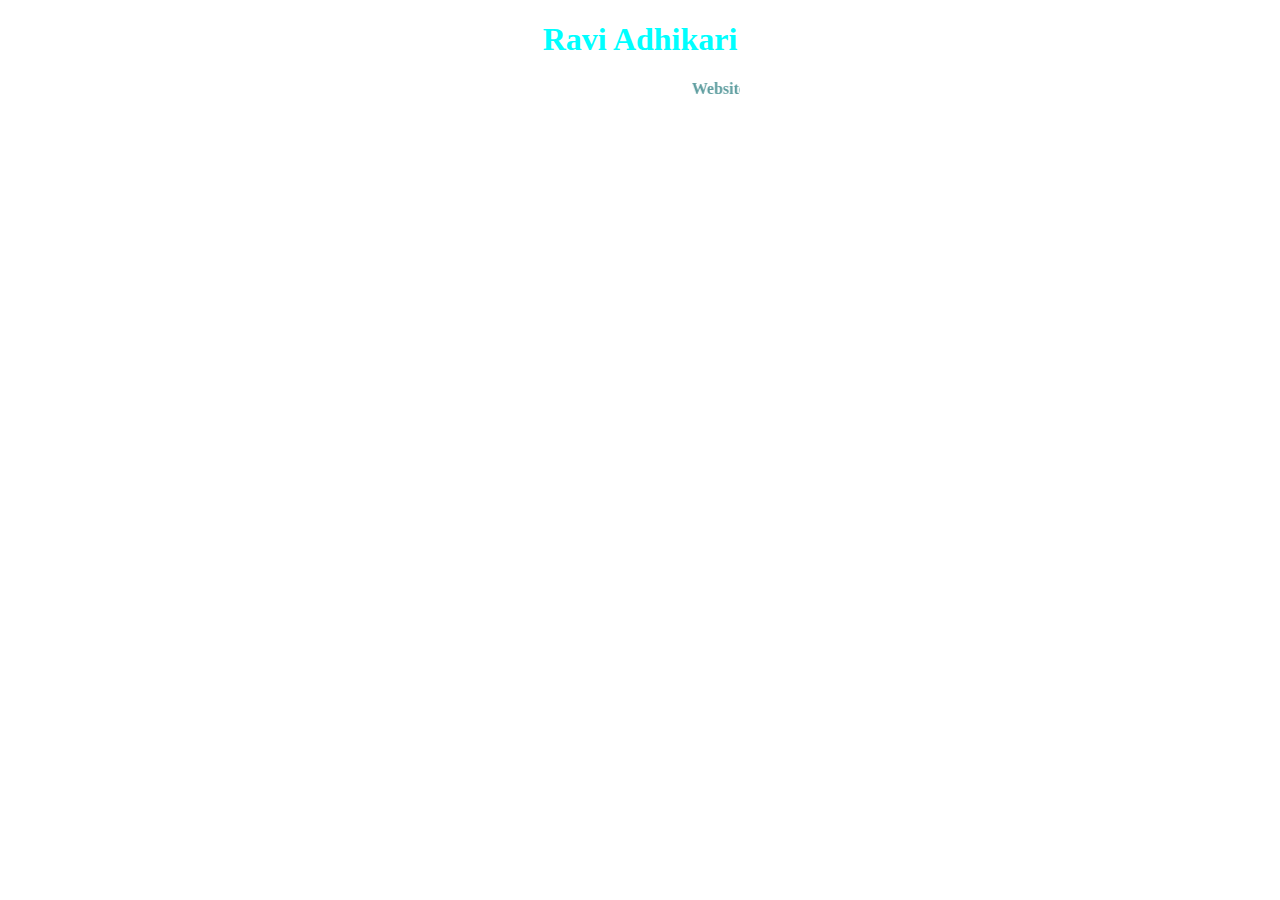
==== index.html @ 1cd59bc6 "Rename MyWebsite.html to index.html" ====
<!DOCTYPE html>
<html lang="en">
<head>
    <meta charset="UTF-8">
    <meta http-equiv="X-UA-Compatible" content="IE=edge">
    <meta name="viewport" content="width=device-width, initial-scale=1.0">
    <title>Ravi Adhikari</title>
    <style>
        h1{
            text-align: center;
            font-family: Georgia, 'Times New Roman', Times, serif;
            color: aqua;
        }
        h4{
            text-align: center;
            color: cadetblue;
        }
    </style>
</head>
<body>
    <h1>Ravi Adhikari</h1>
    <h4>
    <marquee direction="left" height="100" width="200" bgcolor="white">Website Under Construction &#9935; &#9935;</marquee>
    </h4>
</body>
</html>
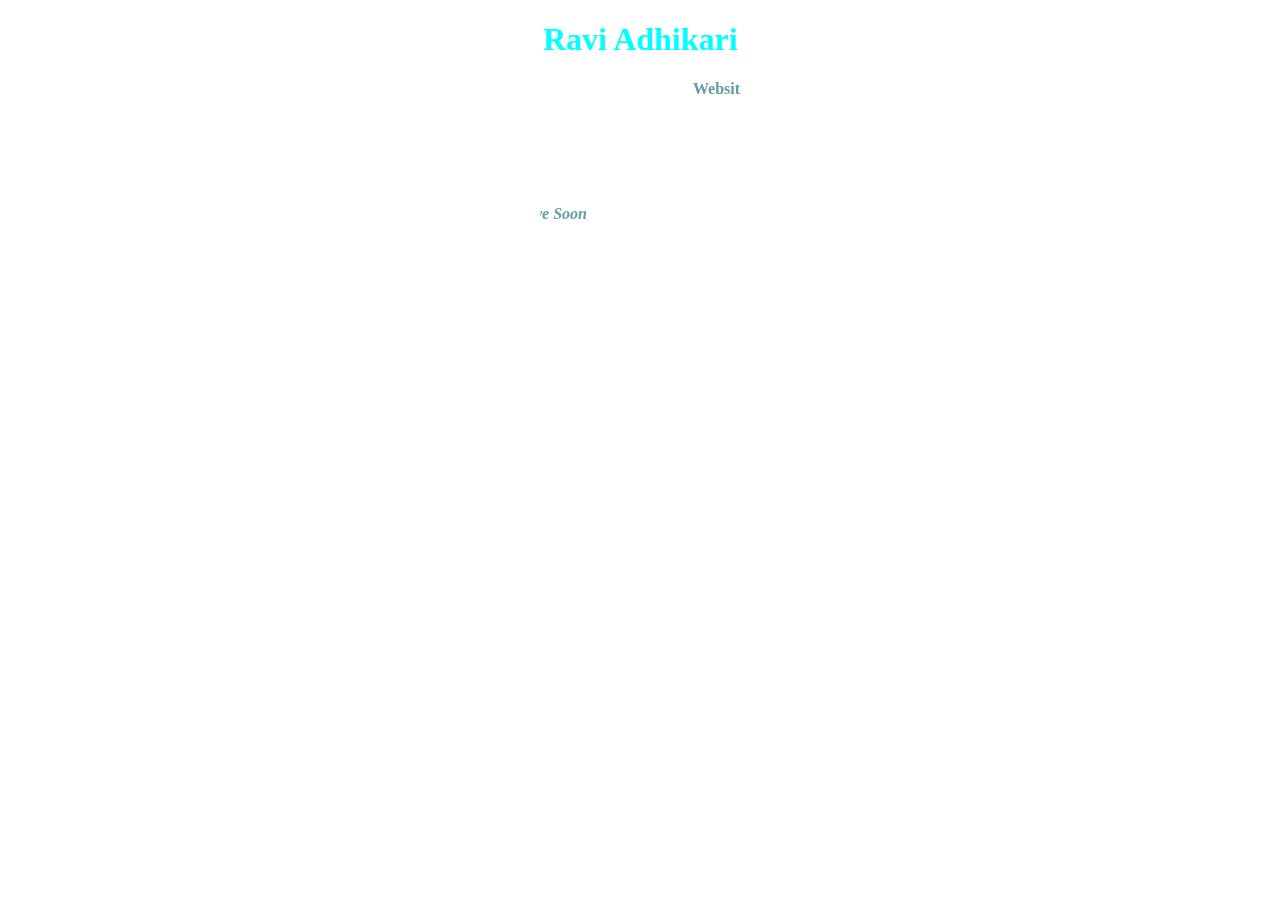
==== commit 2cf5e0a7: "Update index.html" ====
--- a/index.html
+++ b/index.html
@@ -22,5 +22,8 @@
     <h4>
     <marquee direction="left" height="100" width="200" bgcolor="white">Website Under Construction &#9935; &#9935;</marquee>
     </h4>
+     <h4> <i>
+    <marquee direction="right" height="100" width="200" bgcolor="white">We'll be live Soon</marquee>
+    </h4>
 </body>
 </html>
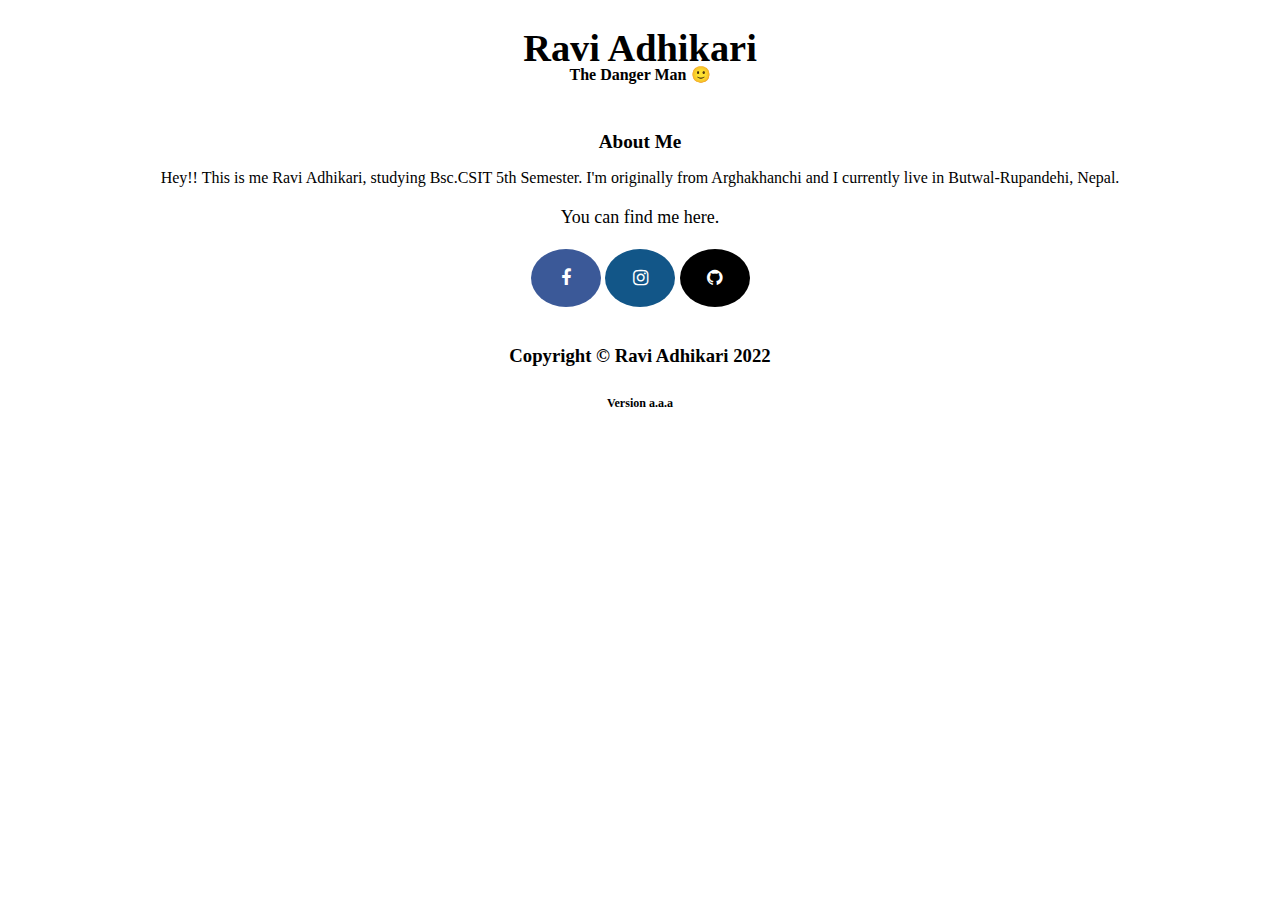
==== commit bf748cc1: "Add files via upload" ====
--- a/index.html
+++ b/index.html
@@ -1,29 +1,52 @@
 <!DOCTYPE html>
 <html lang="en">
+
 <head>
     <meta charset="UTF-8">
     <meta http-equiv="X-UA-Compatible" content="IE=edge">
     <meta name="viewport" content="width=device-width, initial-scale=1.0">
     <title>Ravi Adhikari</title>
-    <style>
-        h1{
-            text-align: center;
-            font-family: Georgia, 'Times New Roman', Times, serif;
-            color: aqua;
-        }
-        h4{
-            text-align: center;
-            color: cadetblue;
-        }
-    </style>
+    <link rel="stylesheet" href="index.css">
+    <link rel="stylesheet" href="https://cdnjs.cloudflare.com/ajax/libs/font-awesome/4.7.0/css/font-awesome.min.css">
 </head>
+
 <body>
-    <h1>Ravi Adhikari</h1>
-    <h4>
-    <marquee direction="left" height="100" width="200" bgcolor="white">Website Under Construction &#9935; &#9935;</marquee>
-    </h4>
-     <h4> <i>
-    <marquee direction="right" height="100" width="200" bgcolor="white">We'll be live Soon</marquee>
-    </h4>
+    <div class="mainBox" id="main">
+        <div class="header" id="header">
+            <div class="name">
+                <h1>Ravi Adhikari</h1>
+            </div>
+            <div class="nick">
+                <h4>The Danger Man &#128578;</h4>
+            </div>
+        </div>
+        <div class="about" id="about_me">
+            <div class="aboutBox">
+                About Me
+            </div>
+            <div class="about-text">
+                <p>Hey!! This is me Ravi Adhikari, studying Bsc.CSIT 5th Semester. I'm originally from Arghakhanchi
+                    and I currently live in Butwal-Rupandehi, Nepal. <p>
+            </div>
+        </div>
+        <div class="social" id="social_link">
+            You can find me here.
+            <br>
+            <br>
+            <a href="#" class="fa fa-facebook"></a>
+            <a href="#" class="fa fa-instagram"></a>
+            <a href="#" class="fa fa-github"></a>
+
+        </div>
+        <footer>
+            <div class="copyright">
+                <h3>Copyright &#169; Ravi Adhikari 2022 </h3>
+            </div>
+            <div class="version">
+                <h6>Version a.a.a</h6>
+            </div>
+        </footer>
+    </div>
 </body>
+
 </html>
--- a/index.css
+++ b/index.css
@@ -0,0 +1,102 @@
+.mainBox{
+    height: auto;
+    width: auto;
+}
+.header{
+     text-align: center;
+     padding-bottom: 20px;
+     height: 85px;
+}
+.name{
+    font-size: larger;
+    font-weight: bolder;
+    font-family: Bahnschrift SemiBold;
+    margin-bottom: -30px;
+}
+.nick{
+    text-align: center;
+    font-family: Ink Free;
+    height: auto;
+    width: auto;
+    padding-bottom: 20px;
+}
+.about{
+    text-align: center;
+}
+.aboutBox{
+    font-size: larger;
+    font-weight: bold;
+    font-family: Lucida Sans;
+}
+.about-text{
+    font-family: Mangal;
+}
+p {
+    animation-duration: 3s;
+    animation-name: slidein;
+  }
+  
+  @keyframes slidein {
+    from {
+      margin-left: 100%;
+      width: 300%;
+    }
+  
+    75% {
+      font-size: 300%;
+      margin-left: 25%;
+      width: 150%;
+    }
+  
+    to {
+      margin-left: 0%;
+      width: 100%;
+    }
+  }
+.social{
+    text-align: center;
+    height: auto;
+    padding-bottom: 20px;
+    margin-top: 20px;
+    font-size: large;
+    font-family: Trebuchet MS;
+
+}
+.fa {
+    padding: 20px;
+    font-size: 30px;
+    width: 30px;
+    text-align: center;
+    text-decoration: none;
+    border-radius: 50%;
+ }
+ 
+.fa:hover {
+    opacity: 0.7;
+}
+
+.fa-facebook {
+  background: #3B5998;
+  color: white;
+}
+
+
+.fa-instagram {
+  background: #125688;
+  color: white;
+}
+.fa-github {
+  background: black;
+  color: white;
+}
+footer{
+    text-align: center;
+}
+.copyright{
+    font-family: Segoe Script;
+}
+.version{
+    font-size: large;
+    font-weight: bold;
+    font-family: Rockwell;
+}
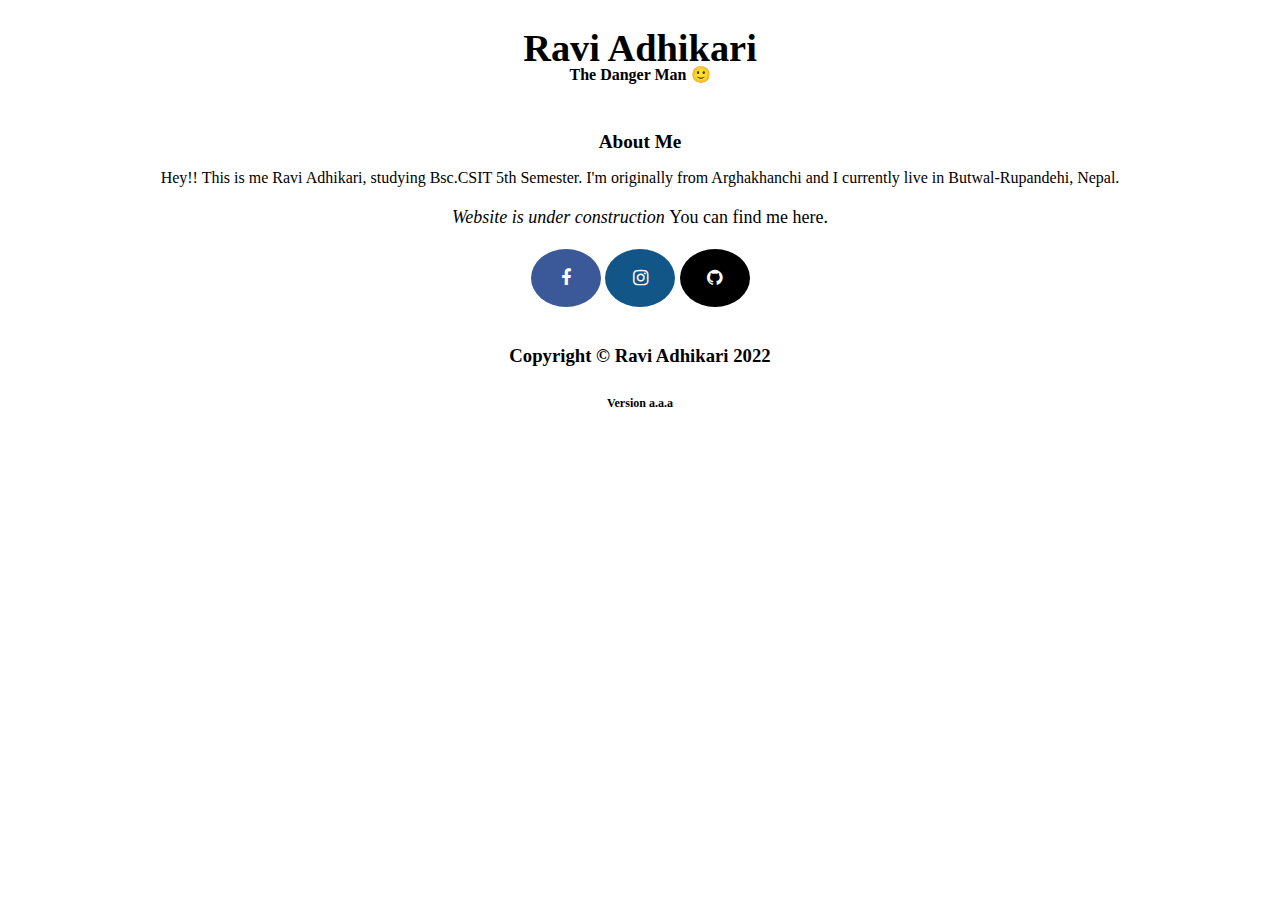
==== commit 0eb56842: "Update index.html" ====
--- a/index.html
+++ b/index.html
@@ -30,10 +30,11 @@
             </div>
         </div>
         <div class="social" id="social_link">
+            <em> Website is under construction </em>
             You can find me here.
             <br>
             <br>
-            <a href="#" class="fa fa-facebook"></a>
+            <a href="www.facebbok.com/tdm056" class="fa fa-facebook"></a>
             <a href="#" class="fa fa-instagram"></a>
             <a href="#" class="fa fa-github"></a>
 
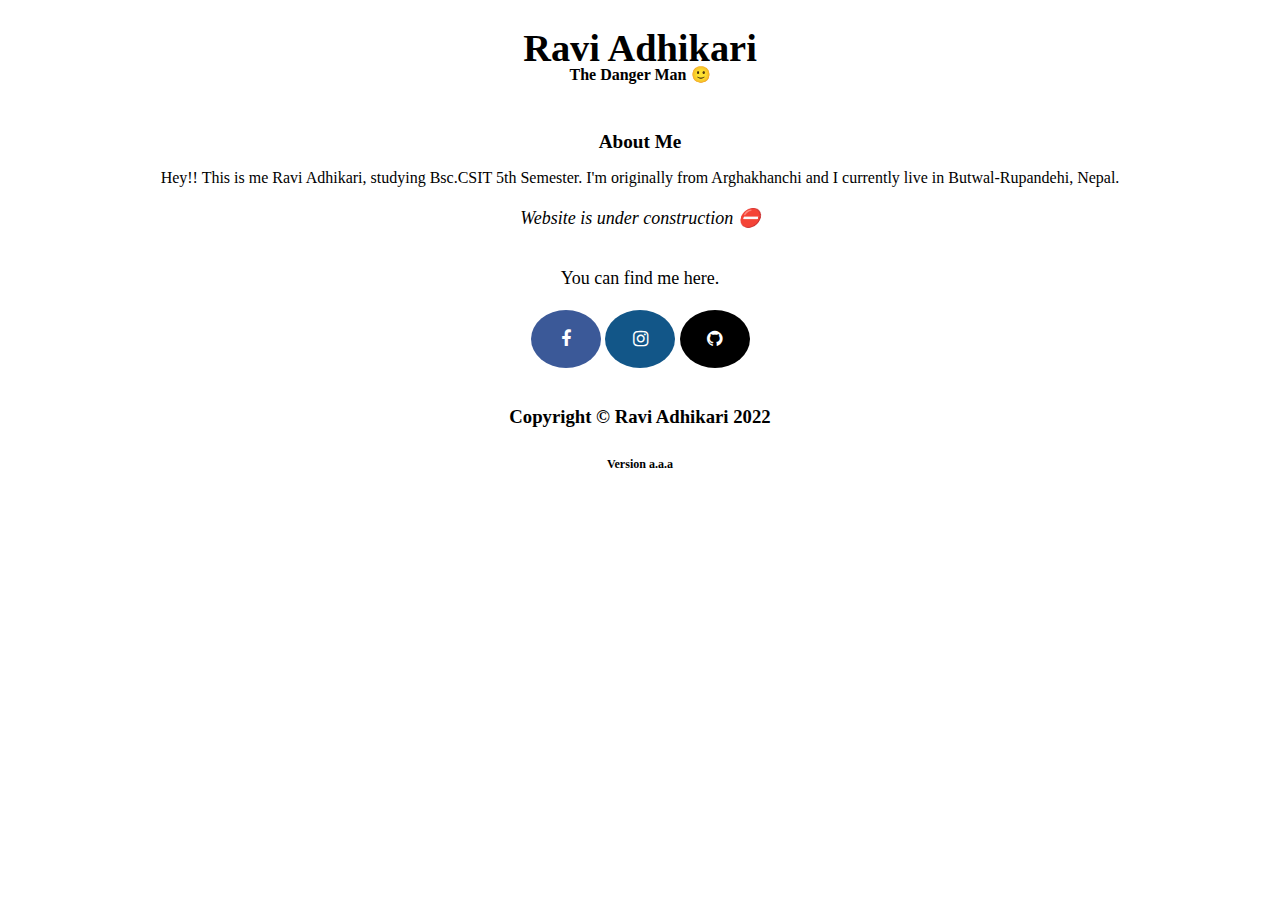
==== commit eae820d8: "Update index.html" ====
--- a/index.html
+++ b/index.html
@@ -30,7 +30,8 @@
             </div>
         </div>
         <div class="social" id="social_link">
-            <em> Website is under construction </em>
+            <p id="u_cons">  <em> Website is under construction &#9940; </em> </p>
+            <br>
             You can find me here.
             <br>
             <br>
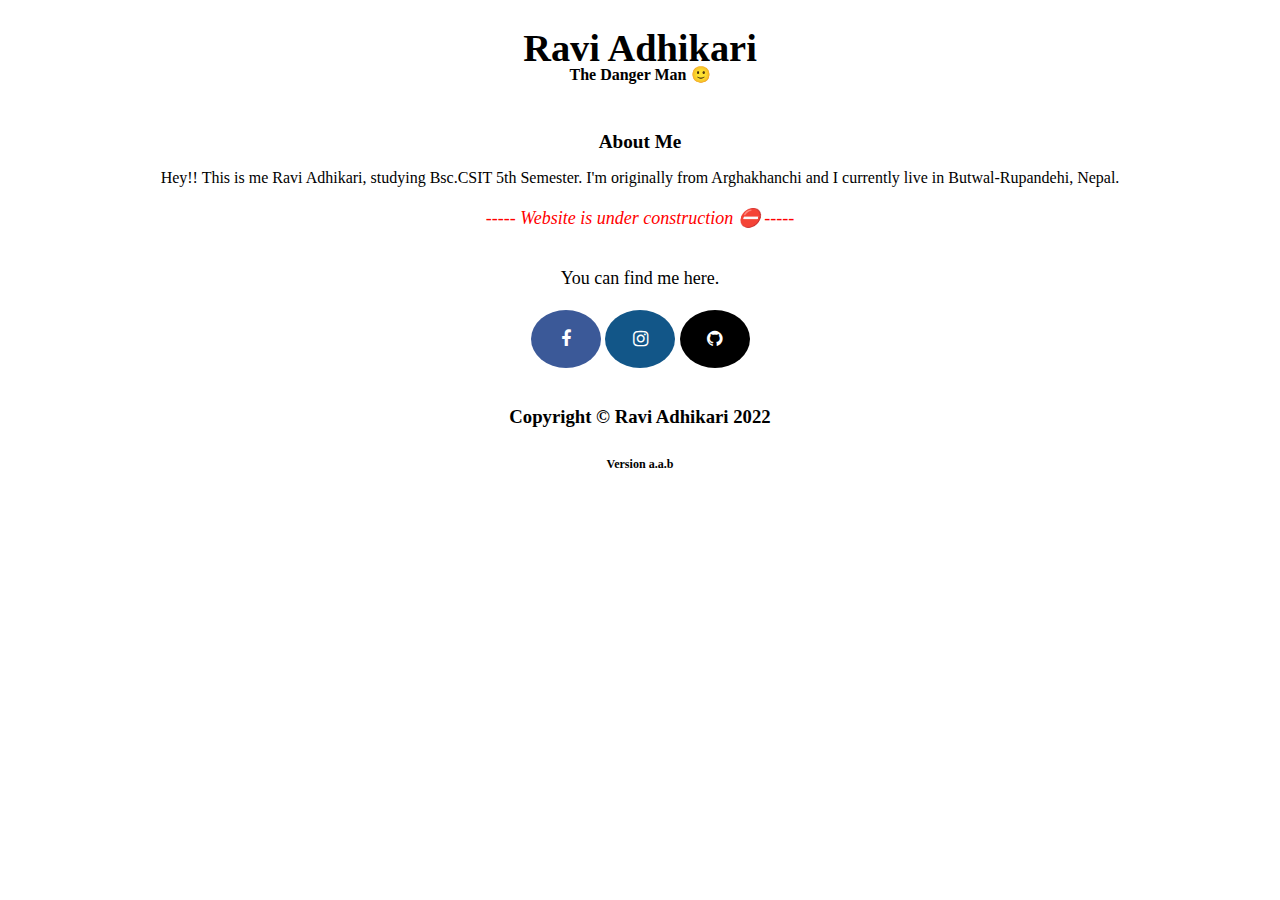
==== commit 451d2ea4: "Update index.html" ====
--- a/index.html
+++ b/index.html
@@ -30,7 +30,7 @@
             </div>
         </div>
         <div class="social" id="social_link">
-            <p id="u_cons">  <em> Website is under construction &#9940; </em> </p>
+            <p id="u_cons">  <em> ----- Website is under construction &#9940; ----- </em> </p>
             <br>
             You can find me here.
             <br>
@@ -45,7 +45,7 @@
                 <h3>Copyright &#169; Ravi Adhikari 2022 </h3>
             </div>
             <div class="version">
-                <h6>Version a.a.a</h6>
+                <h6>Version a.a.b</h6>
             </div>
         </footer>
     </div>
--- a/index.css
+++ b/index.css
@@ -100,3 +100,6 @@
     font-weight: bold;
     font-family: Rockwell;
 }
+#u_cons{
+    color:red;
+}
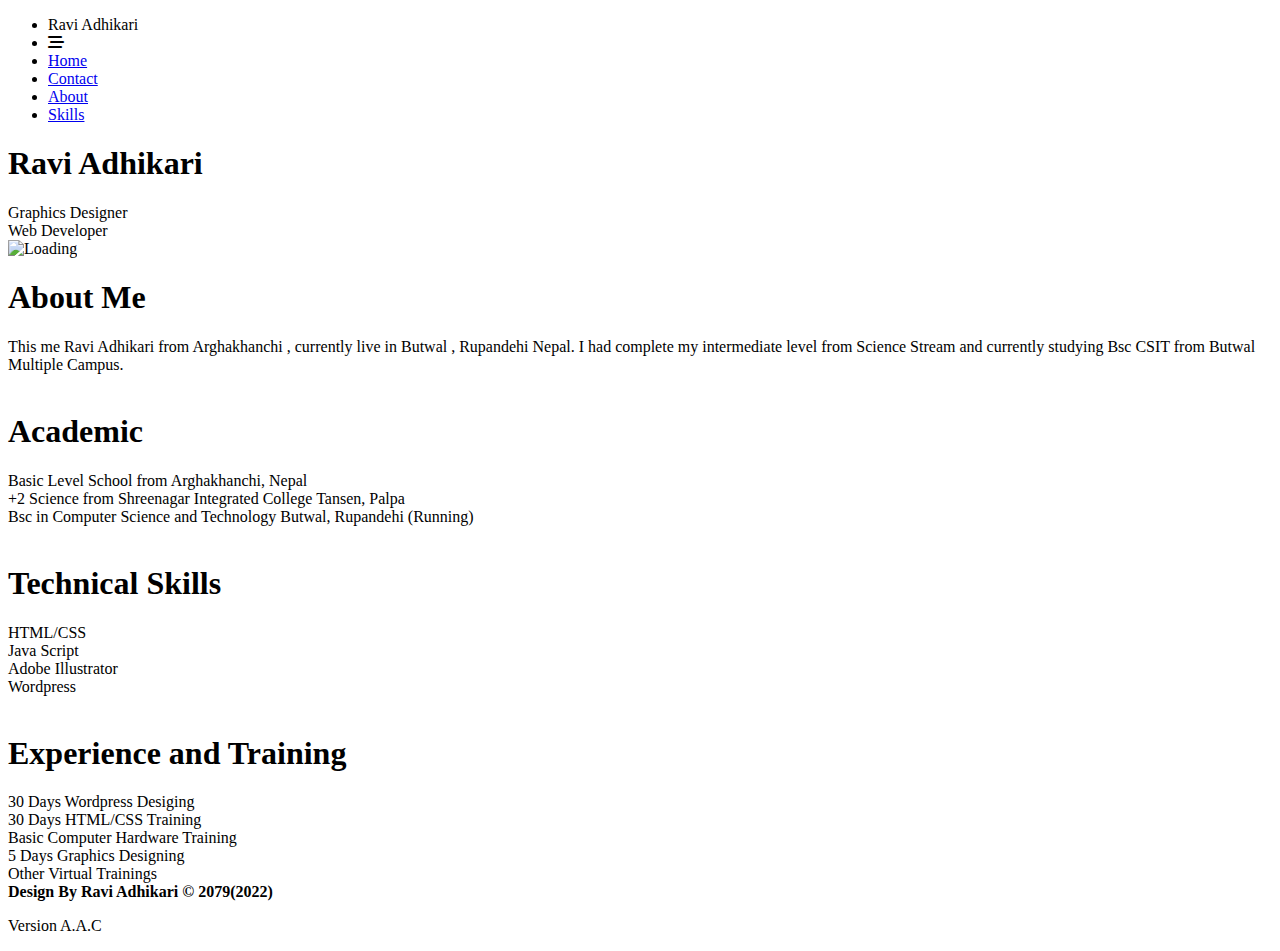
==== commit 1d2ec90f: "Update index.html" ====
--- a/index.html
+++ b/index.html
@@ -6,49 +6,114 @@
     <meta http-equiv="X-UA-Compatible" content="IE=edge">
     <meta name="viewport" content="width=device-width, initial-scale=1.0">
     <title>Ravi Adhikari</title>
-    <link rel="stylesheet" href="index.css">
-    <link rel="stylesheet" href="https://cdnjs.cloudflare.com/ajax/libs/font-awesome/4.7.0/css/font-awesome.min.css">
+    <!DOCTYPE html>
+    <html>
+
+    <head>
+        <title>Page Title</title>
+        <link rel="stylesheet" href="https://cdnjs.cloudflare.com/ajax/libs/font-awesome/6.0.0/css/all.min.css"
+            integrity="sha512-9usAa10IRO0HhonpyAIVpjrylPvoDwiPUiKdWk5t3PyolY1cOd4DSE0Ga+ri4AuTroPR5aQvXU9xC6qOPnzFeg=="
+            crossorigin="anonymous" />
+        <link rel="stylesheet" type="text/css" href="http://fonts.googleapis.com/css?family=Italianno" />
+    </head>
+
+<body>
+
+</html>
+<link rel="stylesheet" href="webcss.css">
+<script src="index.js"></script>
 </head>
 
 <body>
-    <div class="mainBox" id="main">
-        <div class="header" id="header">
+    <!-- NAVIGATION BAR WITH LOGO -->
+    <nav class="nav_bar">
+        <ul>
+            <li class="nav_logo">Ravi Adhikari</li>
+            <li class="nav_toggle"><i class="fa solid fa-bars-staggered"></i>
+            </li>
+            <li class="nav_link"> <a href="#">Home</a></li>
+            <li class="nav_link"> <a href="#">Contact</a></li>
+            <li class="nav_link"> <a href="#">About</a></li>
+            <li class="nav_link"> <a href="#">Skills</a></li>
+        </ul>
+    </nav>
+    <main>
+        <div class="photo_name">
             <div class="name">
-                <h1>Ravi Adhikari</h1>
+                <h1 class="name_Box">
+                    Ravi Adhikari
+                </h1>
+                Graphics Designer <br>
+                Web Developer
             </div>
-            <div class="nick">
-                <h4>The Danger Man &#128578;</h4>
+            <div class="circle_photo">
+                <img src="Resources//circlePic.png" alt="Loading" height="90px" width="90px">
             </div>
         </div>
-        <div class="about" id="about_me">
-            <div class="aboutBox">
-                About Me
-            </div>
-            <div class="about-text">
-                <p>Hey!! This is me Ravi Adhikari, studying Bsc.CSIT 5th Semester. I'm originally from Arghakhanchi
-                    and I currently live in Butwal-Rupandehi, Nepal. <p>
-            </div>
-        </div>
-        <div class="social" id="social_link">
-            <p id="u_cons">  <em> ----- Website is under construction &#9940; ----- </em> </p>
-            <br>
-            You can find me here.
+        <div class="details">
+            <h1>About Me</h1>
+            This me Ravi Adhikari from Arghakhanchi , currently live in Butwal , Rupandehi Nepal.
+            I had complete my intermediate level from Science Stream and currently studying
+            Bsc CSIT from Butwal Multiple Campus.
             <br>
             <br>
-            <a href="www.facebbok.com/tdm056" class="fa fa-facebook"></a>
-            <a href="#" class="fa fa-instagram"></a>
-            <a href="#" class="fa fa-github"></a>
+            <h1>
+                Academic
+            </h1>
+            <li>Basic Level School from Arghakhanchi, Nepal</li>
+            <li>
+                +2 Science from Shreenagar Integrated College Tansen, Palpa
+            </li>
+            <li>
+                Bsc in Computer Science and Technology Butwal, Rupandehi (Running)
+            </li>
+            </ul>
+            <br>
+            <h1>
+                Technical Skills
+            </h1>
+            <li>
+                HTML/CSS
+            </li>
+            <li>
+                Java Script
+            </li>
 
+            <li>
+                Adobe Illustrator
+            </li>
+
+            <li>
+                Wordpress
+            </li>
+            <br>
+            <h1>
+                Experience and Training
+            </h1>
+            <li>
+                30 Days Wordpress Desiging
+            </li>
+            <li>
+                30 Days HTML/CSS Training
+            </li>
+
+            <li>
+                Basic Computer Hardware Training
+            </li>
+
+            <li>
+                5 Days Graphics Designing
+            </li>
+
+            <li>
+                Other Virtual Trainings
+            </li>
         </div>
-        <footer>
-            <div class="copyright">
-                <h3>Copyright &#169; Ravi Adhikari 2022 </h3>
-            </div>
-            <div class="version">
-                <h6>Version a.a.b</h6>
-            </div>
-        </footer>
-    </div>
+    </main>
+    <footer class="footer">
+        <b>Design By Ravi Adhikari &copy; 2079(2022)</b>
+        <p class="version">Version A.A.C</p>
+    </footer>
 </body>
 
 </html>
